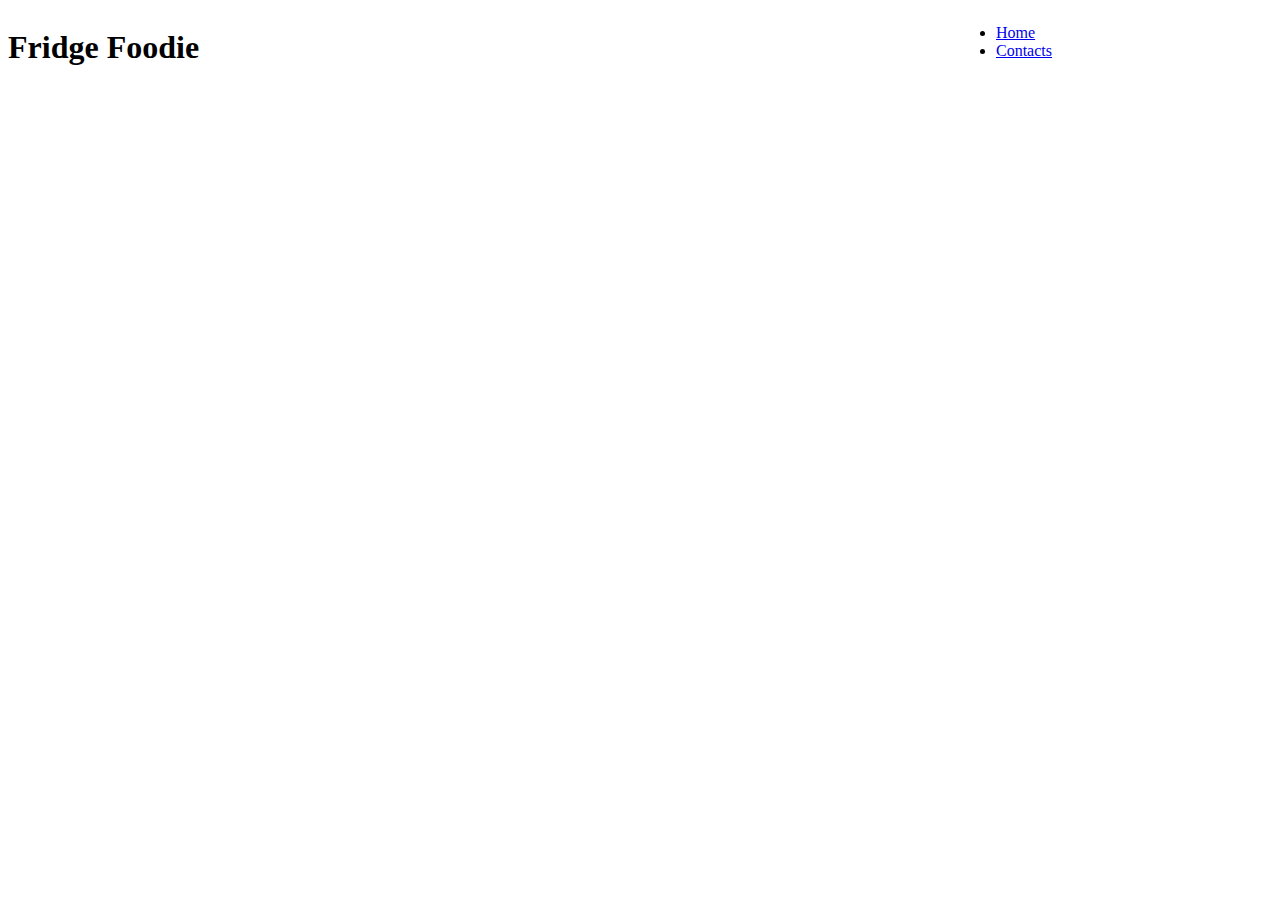
==== about.html @ 2aab9b76 "update" ====
<!DOCTYPE html>
<html lang="en">
<head>
    <meta charset="UTF-8">
    <meta http-equiv="X-UA-Compatible" content="IE=edge">
    <meta name="viewport" content="width=device-width, initial-scale=1.0">
    <title>Document</title>
    <link rel="stylesheet" href="style.css">
</head>
<body>
    <div class="heading">  
        <h1>Fridge Foodie</h1>
        </div>

<div class="navbar">
    <nav>
       <div class="navlist">
           <ul>
             <li><a href="index.html">Home</a></li>
             <li><a href="contact.html">Contacts</a></li>
           </ul>
       </div>
     </nav>
   </div>


</body>
</html>
---- style.css ----
body{
    display: grid;
    height: 100vh;
    grid-template-columns: 1fr 1fr 1fr 1fr;
    grid-template-rows: .5fr .3fr  3.1fr .2fr ;
    grid-template-areas: 
    "heading heading heading navList"
    "inputBar inputBar inputBar navList"
    "cards cards cards cards"
    "footer footer footer footer"
;}

.heading{
    grid-area: heading;
}

#inputBar{
    grid-area: inputBar;
}


.navbar{
    grid-area: navList;
}

#footer{
    grid-area: footer;
}




.card{
    
    height: 25rem;
    width: 25rem;
    
}
img {
    object-fit: contain;
    max-width: 100%;
    max-height: 100%;
}
#container{
    grid-area: cards;
    display: grid;
    grid-gap: 10px;
    grid-template-columns: auto auto auto auto;
    grid-template-rows: auto;
    padding: 10px;

}
.card-body{
    height: auto;
    width: auto;
}

@media only screen and (max-width:750px){
    
    #container{
        grid-template-columns: auto;
        grid-template-rows: max-content;
    }
}
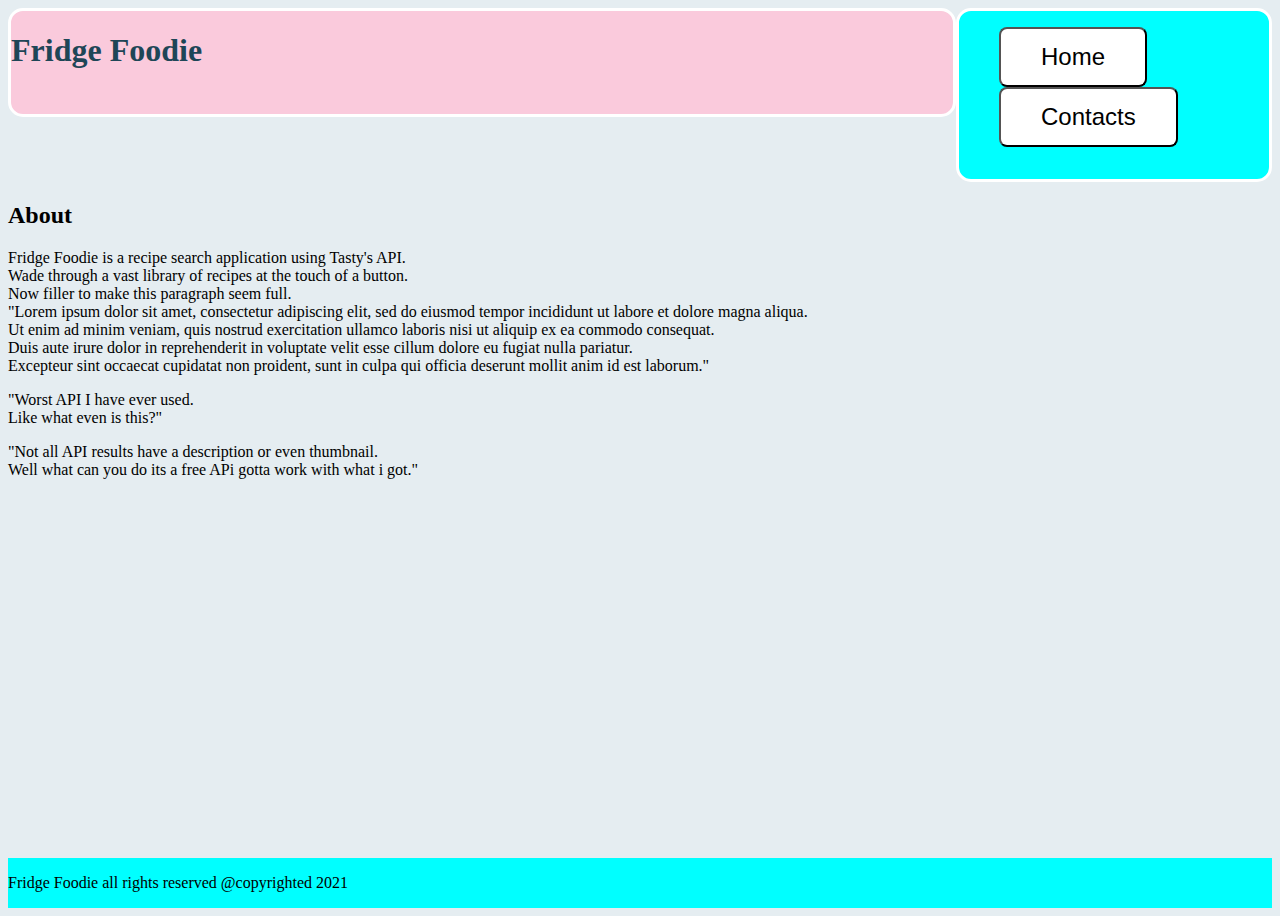
==== commit ddcc7023: "third commit" ====
--- a/about.html
+++ b/about.html
@@ -1,28 +1,59 @@
 <!DOCTYPE html>
 <html lang="en">
-<head>
-    <meta charset="UTF-8">
-    <meta http-equiv="X-UA-Compatible" content="IE=edge">
-    <meta name="viewport" content="width=device-width, initial-scale=1.0">
+  <head>
+    <meta charset="UTF-8" />
+    <meta http-equiv="X-UA-Compatible" content="IE=edge" />
+    <meta name="viewport" content="width=device-width, initial-scale=1.0" />
     <title>Document</title>
-    <link rel="stylesheet" href="style.css">
-</head>
-<body>
-    <div class="heading">  
-        <h1>Fridge Foodie</h1>
+    <link rel="stylesheet" href="style.css" />
+  </head>
+  <body>
+    <div class="heading">
+      <h1>Fridge Foodie</h1>
+    </div>
+
+    <div class="navbar">
+      <nav>
+        <div class="navlist">
+          <ul>
+            <div>
+              <li>
+                <a href="index.html"><button class="navButton">Home</button></a>
+              </li>
+            </div>
+            <div>
+              <li>
+                <a href="contact.html"
+                  ><button class="navButton">Contacts</button></a
+                >
+              </li>
+            </div>
+          </ul>
         </div>
+      </nav>
+    </div>
 
-<div class="navbar">
-    <nav>
-       <div class="navlist">
-           <ul>
-             <li><a href="index.html">Home</a></li>
-             <li><a href="contact.html">Contacts</a></li>
-           </ul>
-       </div>
-     </nav>
-   </div>
+    <div id="aboutContainer">
+      <div><h2 id="about">About</h2></div>
+      <div>
+        <p id="aboutParagraph">
+          Fridge Foodie is a recipe search application using Tasty's API.<br />
+          Wade through a vast library of recipes at the touch of a button.<br />
+          Now filler to make this paragraph seem full.<br>
+          "Lorem ipsum dolor sit amet, consectetur adipiscing elit, sed do eiusmod tempor incididunt ut labore et dolore magna aliqua.<br>
+           Ut enim ad minim veniam, quis nostrud exercitation ullamco laboris nisi ut aliquip ex ea commodo consequat.<br>
+            Duis aute irure dolor in reprehenderit in voluptate velit esse cillum dolore eu fugiat nulla pariatur.<br>
+             Excepteur sint occaecat cupidatat non proident, sunt in culpa qui officia deserunt mollit anim id est laborum."
+        </p>
+      </div>
+      <div><p id="testamonial1">"Worst API I have ever used.<br>
+                                  Like what even is this?"</p></div>
+      <div><p id="testamonial2">"Not all API results have a description or even thumbnail.<br>
+                                  Well what can you do its a free APi gotta work with what i got."</p></div>
+    </div>
 
-
-</body>
-</html>+    <div class="footer">
+      <p>Fridge Foodie all rights reserved @copyrighted 2021</p>
+    </div>
+  </body>
+</html>
--- a/style.css
+++ b/style.css
@@ -1,64 +1,217 @@
-body{
-    display: grid;
-    height: 100vh;
-    grid-template-columns: 1fr 1fr 1fr 1fr;
-    grid-template-rows: .5fr .3fr  3.1fr .2fr ;
-    grid-template-areas: 
+body {
+  background-color: rgb(229, 237, 241);
+  display: grid;
+  height: 100vh;
+  grid-template-columns: 1fr 1fr 1fr 1fr;
+  grid-template-rows: 0.5fr 0.3fr 3.1fr 0.2fr;
+  grid-template-areas:
     "heading heading heading navList"
     "inputBar inputBar inputBar navList"
     "cards cards cards cards"
-    "footer footer footer footer"
-;}
-
-.heading{
-    grid-area: heading;
-}
-
-#inputBar{
-    grid-area: inputBar;
-}
-
-
-.navbar{
-    grid-area: navList;
-}
-
-#footer{
-    grid-area: footer;
-}
-
-
-
-
-.card{
+    "footer footer footer footer";
+}
+
+li {
+  list-style-type: none;
+}
+
+.heading {
+  color: rgb(30, 70, 87);
+  background-color: rgb(250, 202, 220);
+  grid-area: heading;
+  border-radius: 15px;
+  border-color: white;
+  border-style: solid;
+}
+
+#inputBar {
+  grid-area: inputBar;
+  background-color: rgb(250, 202, 220);
+  border-radius: 15px;
+  border-style: solid;
+  border-color: white
+}
+#userInput {
+  border-radius: 15px 0 0 15px;
+}
+
+.navbar {
     
-    height: 25rem;
-    width: 25rem;
-    
-}
-img {
-    object-fit: contain;
-    max-width: 100%;
-    max-height: 100%;
-}
-#container{
+  color: white;
+  position: static;
+  grid-area: navList;
+  background-color: aqua;
+  border-style: solid;
+  border-radius: 15px;
+}
+.navButton{
+    background-color:white ;
+    border-radius: 8px;
+    font-size: 24px;
+    padding: 14px 40px;
+    transition-duration: 0.6s;
+    float: left;
+}
+.navButton:hover{
+    background-color: aqua;
+    box-shadow: 0 12px 16px 0 rgba(236, 63, 236, 0.911), 0 17px 50px 0 rgba(236, 63, 236, 0.911);
+    border-color:rgba(236, 63, 236, 0.911) ;
+}
+
+.footer {
+  background-color: aqua;
+  grid-area: footer;
+}
+
+.card {
+  background-color: white;
+  height: 450px;
+  width: 300px;
+  margin: 10px;
+  border-radius: 15px;
+  transition: all 1s ease-in-out;
+}
+.card-img-top {
+  max-width: 300px;
+  min-width: 300px;
+  max-height: 170px;
+  border-radius: 15px 15px 0 0;
+}
+a.vidButton {
+  appearance: button;
+
+  text-decoration: none;
+  
+}
+.vidButton{
+    background-color: white;
+  transition-duration: 0.6s;
+  border-radius: 8px;
+}
+.vidButton:hover{
+background-color: aqua;
+box-shadow: 0 12px 16px 0 rgba(236, 63, 236, 0.911), 0 17px 50px 0 rgba(236, 63, 236, 0.911);
+border-color:rgba(236, 63, 236, 0.911) ;
+
+}
+
+#container {
+  grid-area: cards;
+  display: grid;
+  grid-gap: 10px;
+  grid-template-columns: auto auto auto auto;
+  grid-template-rows: auto;
+  padding: 10px;
+}
+.card-title {
+  margin: 10px;
+  padding: 10px;
+}
+.card-text {
+  font-family: "Times New Roman", Times, serif;
+  max-height: 200px;
+  width: fit-content;
+  padding: 10px;
+}
+/* about page style */
+#aboutContainer{
     grid-area: cards;
-    display: grid;
-    grid-gap: 10px;
-    grid-template-columns: auto auto auto auto;
-    grid-template-rows: auto;
-    padding: 10px;
-
-}
-.card-body{
-    height: auto;
-    width: auto;
-}
-
-@media only screen and (max-width:750px){
-    
-    #container{
-        grid-template-columns: auto;
-        grid-template-rows: max-content;
-    }
-}+}
+/* about page style end */
+#about{
+    color: black;
+}
+#aboutParagraph{
+    color: black;
+}
+/* The sticky class is added to the navbar with JS when it reaches its scroll position */
+.sticky {
+  position: fixed;
+  top: 0;
+  width: 100%;
+}
+
+/* Add some top padding to the page content to prevent sudden quick movement (as the navigation bar gets a new position at the top of the page (position:fixed and top:0) */
+.sticky + .content {
+  padding-top: 60px;
+}
+
+/* contact form styling */
+#formParagraph {
+  color: rgb(0, 0, 0);
+  font-size: large;
+  grid-area: inputBar;
+}
+.ContactForm {
+  grid-area: cards;
+  height: 500px;
+  max-width: 600px;
+  width: 100%;
+  padding: 25px;
+  margin: 20px;
+  background: aqua;
+  border-radius: 15px;
+}
+
+.ContactForm .Formtitle {
+  font-size: 25px;
+  font-weight: 1000;
+  position: relative;
+}
+
+.ContactForm form .user-details {
+  color: black;
+  font: bold;
+  display: flex;
+  flex-wrap: wrap;
+  justify-content: space-around;
+  margin: 20px 0 12px 0;
+}
+
+.user-details .input input {
+  height: 45px;
+  width: 100%;
+  padding-left: 15px;
+  font-size: 16px;
+}
+.user-details .input .input-message .details form {
+  display: block;
+  margin-bottom: 5px;
+  font-weight: 1000;
+  font: bold;
+}
+.input-message textarea {
+  height: 200px;
+  width: 100%;
+  margin: 20px 0 12px -15px;
+  padding-left: 10px;
+  font-size: 16px;
+}
+form .button {
+  height: 30px;
+  margin: 15px;
+}
+form .button input {
+  height: 100%;
+  width: 50%;
+  font-size: 18px;
+  font-weight: 500;
+}
+form .button input:hover {
+  background: aqua;
+}
+#contactfooter {
+  grid-area: footer;
+}
+/* contact form stlye end */
+
+@media only screen and (max-width: 750px) {
+  #container {
+    grid-template-columns: auto;
+    grid-template-rows: max-content;
+  }
+}
+.card:hover {
+  transform: scale(1.3);
+  transition: all 1s ease-in-out;
+}
